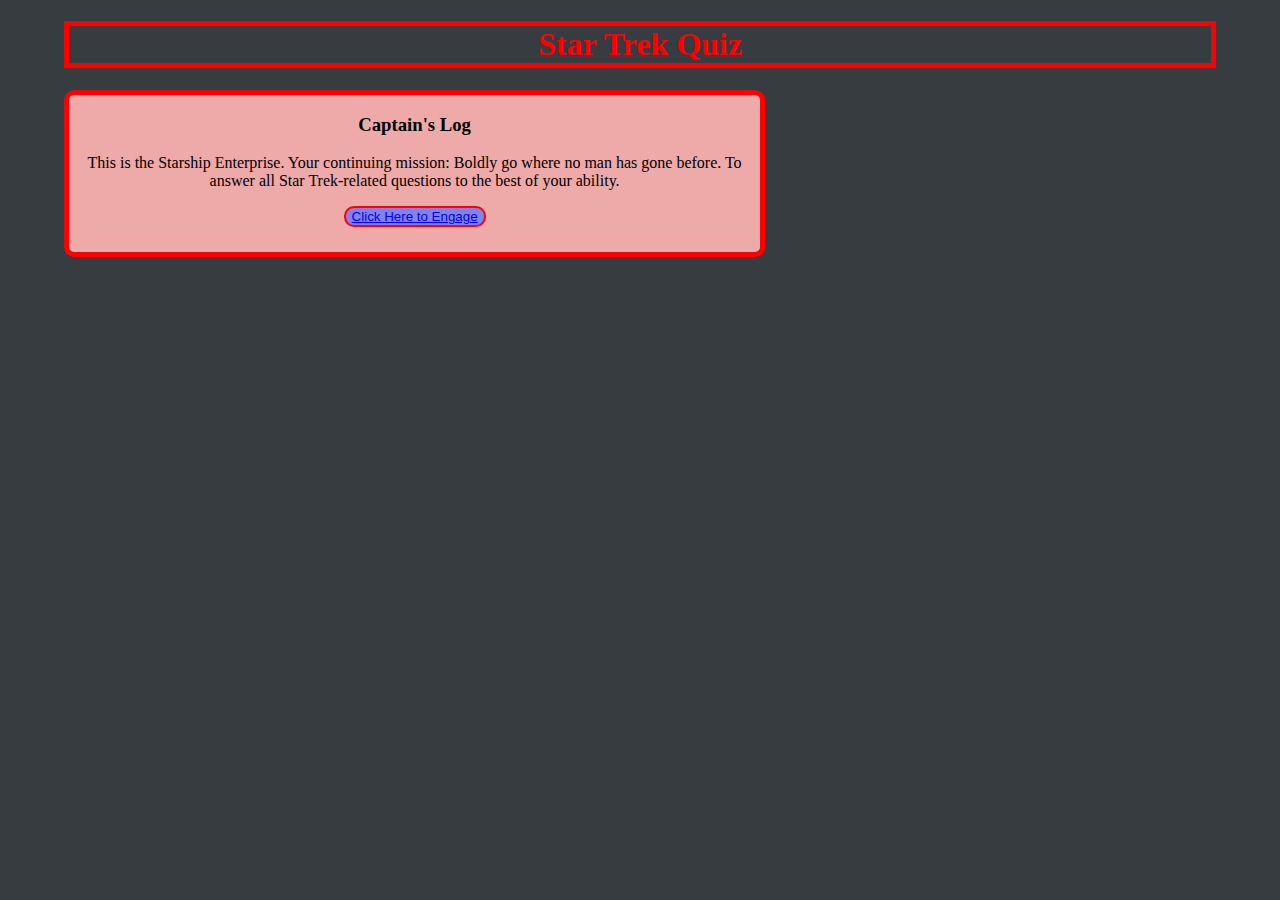
==== index.html @ 9ebe26d4 "got the timer to work! countdown to 0, then a launch of a 'lose' event" ====
<!DOCTYPE html>
<html lang="en">
<head>
    <meta charset="UTF-8">
    <meta name="viewport" content="width=device-width, initial-scale=1.0">
    <meta http-equiv="X-UA-Compatible" content="ie=edge">
    <link rel="stylesheet" href="./assets/style.css" type="text/css">
    <title>Star Trek Quiz</title>
</head>
<body>
    <main class="content">
        <h1>Star Trek Quiz</h1>
            <div class="box">
                <h3>Captain's Log</h3>
                <p>This is the Starship Enterprise. Your continuing mission: Boldly go where no man has gone before. To answer all Star Trek-related questions to the best of your ability. </p>
                <button id="start"><a href="questions.html">Click Here to Engage</a></button>
            </div>
        
    </main>
    <script src="./script.js"></script>
</body>
</html>
---- assets/style.css ----
body {
    background-color: rgb(55, 60, 65);
    margin: 0 auto;
    width: 90%;
}

.box {
    background-color: rgb(238, 169, 169);
    border: red 5px solid;
    border-radius: 10px;
    display: inline-block;
    text-align: center;
    width: 60%;
}

button {
    background-color: rgb(130, 130, 238);
    border: red 2px solid;
    border-radius: 10px;
    margin-bottom: 25px;
}

h1 {
    border: red 5px solid;
    color: red;
    text-align: center;
}

input {
    margin-left: 100px;
}

label {
    font-size: 20px;

    padding: 15px;
}

#submit {
    margin-top: 25px;

}

.questions {
    background-color: rgb(238, 169, 169);
    border: red 5px solid;
    border-radius: 10px;
    margin: 0 auto;
    padding: 20px;
    text-align: left;
    width: 550px;
}
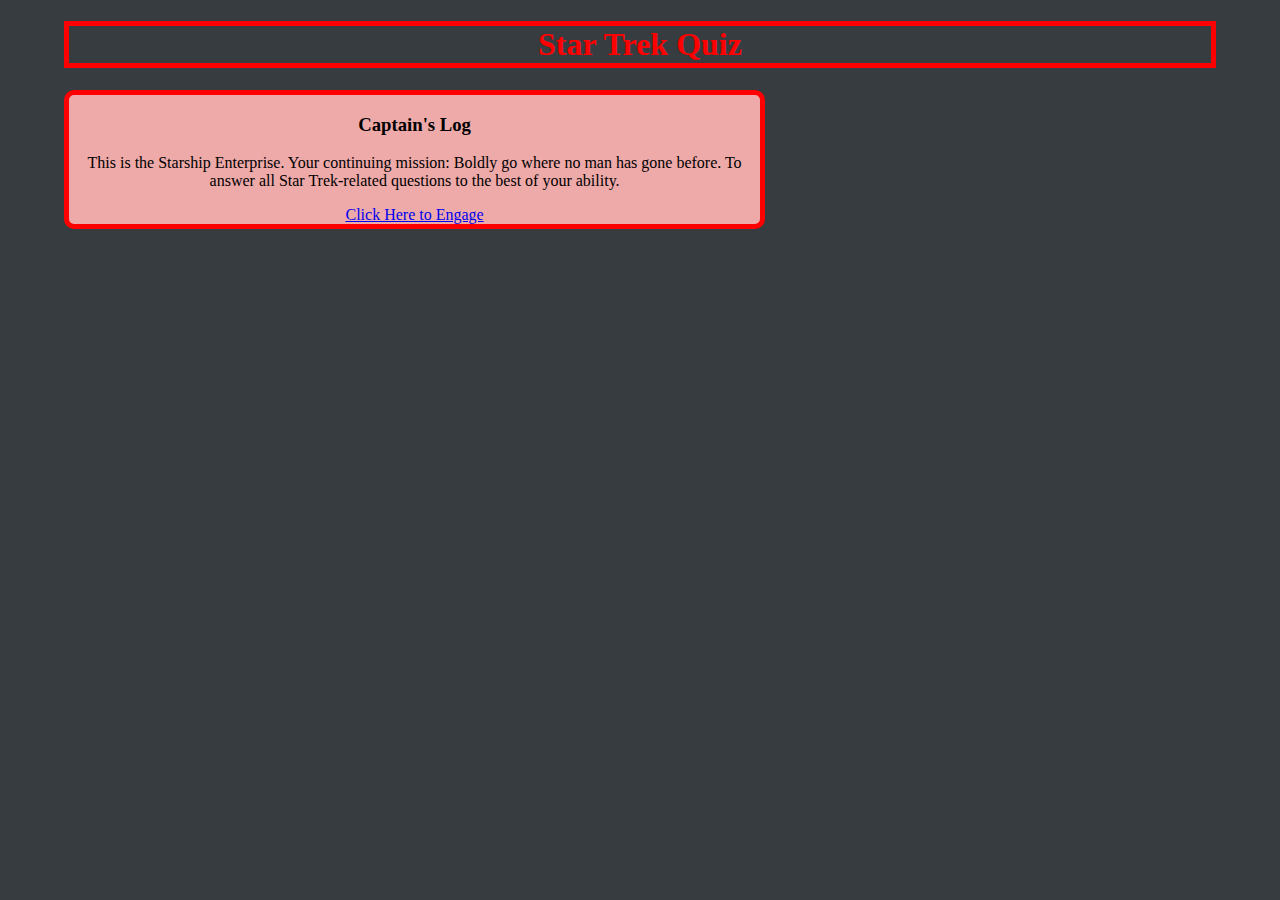
==== commit e87b32a6: "got a much more functional timer and question section running" ====
--- a/index.html
+++ b/index.html
@@ -13,7 +13,7 @@
             <div class="box">
                 <h3>Captain's Log</h3>
                 <p>This is the Starship Enterprise. Your continuing mission: Boldly go where no man has gone before. To answer all Star Trek-related questions to the best of your ability. </p>
-                <button id="start"><a href="questions.html">Click Here to Engage</a></button>
+                <a id="engage" href="questions.html">Click Here to Engage</a>
             </div>
         
     </main>
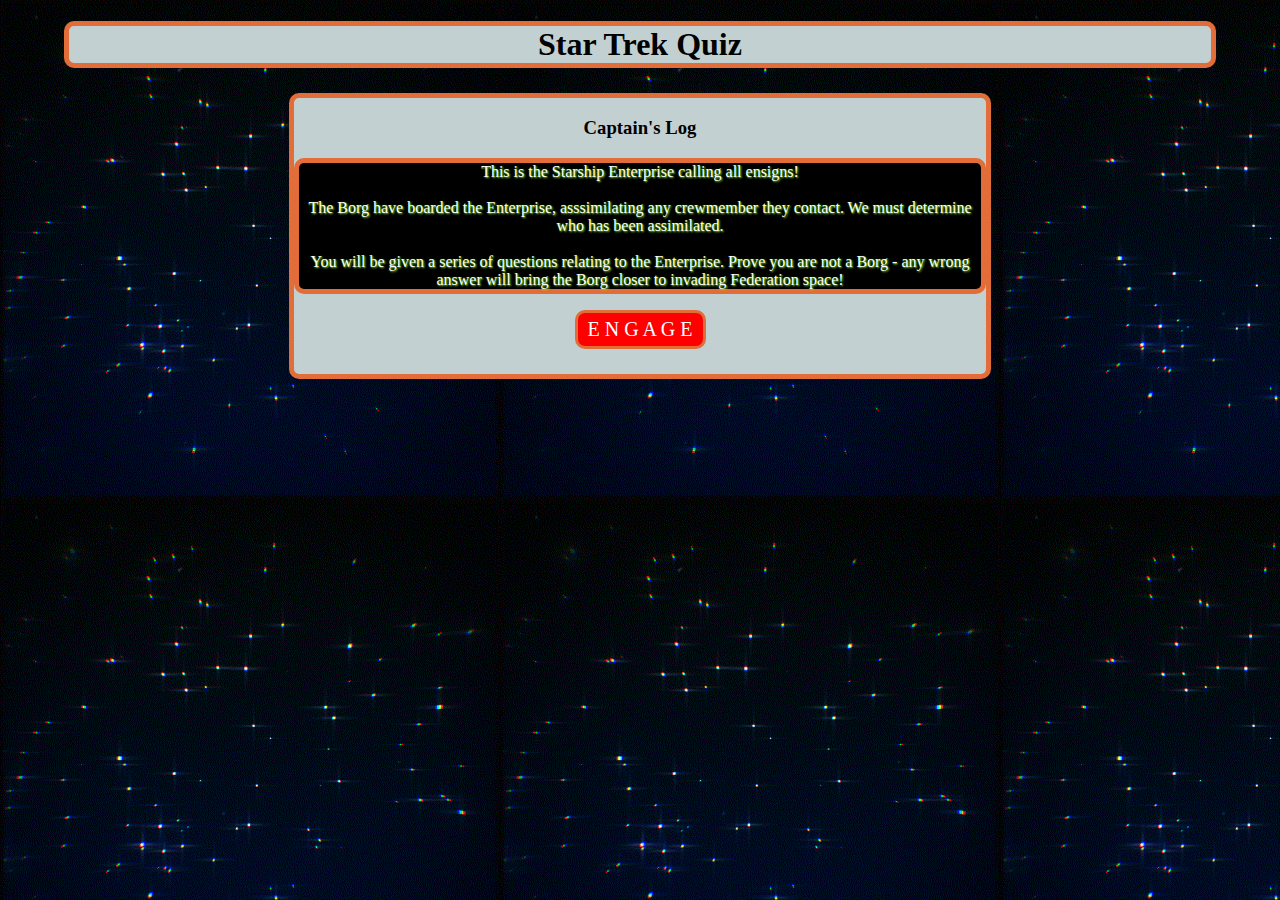
==== commit fa406fdd: "did basic styling work" ====
--- a/index.html
+++ b/index.html
@@ -5,18 +5,35 @@
     <meta name="viewport" content="width=device-width, initial-scale=1.0">
     <meta http-equiv="X-UA-Compatible" content="ie=edge">
     <link rel="stylesheet" href="./assets/style.css" type="text/css">
+    <script src="https://ajax.googleapis.com/ajax/libs/jquery/3.4.1/jquery.min.js"></script>
     <title>Star Trek Quiz</title>
 </head>
 <body>
+    <audio></audio>
     <main class="content">
         <h1>Star Trek Quiz</h1>
             <div class="box">
                 <h3>Captain's Log</h3>
-                <p>This is the Starship Enterprise. Your continuing mission: Boldly go where no man has gone before. To answer all Star Trek-related questions to the best of your ability. </p>
-                <a id="engage" href="questions.html">Click Here to Engage</a>
+                <p id="splash">This is the Starship Enterprise calling all ensigns! 
+                    <br>
+                    <br>
+                The Borg have boarded the Enterprise, asssimilating any crewmember they contact. We must determine who has been assimilated.
+                    <br>
+                    <br>
+                You will be given a series of questions relating to the Enterprise. Prove you are not a Borg - any wrong answer will bring the Borg closer to invading Federation space!</p>
+                <a id="engage" href="questions.html"> E N G A G E </a>
             </div>
         
     </main>
-    <script src="./script.js"></script>
+    <script>
+        $(document).ready(function() {
+            let audioElement = document.querySelector('audio');
+            audioElement.setAttribute('src', './assets/audio/engage.mp3');
+    
+            $('#engage').mouseover(function() {
+                audioElement.play();
+            });
+        }); 
+    </script>
 </body>
 </html>--- a/assets/style.css
+++ b/assets/style.css
@@ -1,29 +1,68 @@
+a {
+    border: rgb(226,109,56) 3px solid;
+    border-radius: 10px;
+    background-color: red;
+    color: white;
+    display: inline-block;
+    font-size: 20px;
+    text-decoration: none;
+    margin-bottom: 25px;
+    padding: 5px 10px;
+
+}
+
+a:hover {
+    background-color: black;
+    color: white;
+    text-shadow: 1px 1px 2px lawngreen;
+}
+
 body {
-    background-color: rgb(55, 60, 65);
-    margin: 0 auto;
+    background-image: url("../assets/images/stars.gif");
+    margin: auto;
     width: 90%;
+    height: 500px;
 }
 
 .box {
-    background-color: rgb(238, 169, 169);
-    border: red 5px solid;
+    background-color: rgb(195,208,209);
+    border: rgb(226,109,56) 5px solid;
     border-radius: 10px;
-    display: inline-block;
+    display:block;
     text-align: center;
+    margin: 0 auto;
+    margin-top: 25px;
     width: 60%;
 }
 
 button {
-    background-color: rgb(130, 130, 238);
-    border: red 2px solid;
-    border-radius: 10px;
+    border: rgb(226,109,56) 2px solid;
+    border-radius: 5px;
     margin-bottom: 25px;
 }
 
+button:hover {
+    background-color: black;
+    text-shadow: 1px 1px 2px lawngreen;
+    color: white;
+}
+
+#content {
+    align-content: center;
+}
+
 h1 {
-    border: red 5px solid;
-    color: red;
+    background-color: rgb(195,208,209);
+    border: rgb(226,109,56) 5px solid;
+    border-radius: 10px;
+    color: black;
     text-align: center;
+}
+
+img {
+    border-radius: 10px;
+    margin: 0 auto;
+    margin-top: 50px;
 }
 
 input {
@@ -36,18 +75,42 @@
     padding: 15px;
 }
 
+#name {
+    margin-top: 50px;
+    margin-bottom: 50px;
+}
+
+#splash {
+    background-color: black;
+    border: rgb(226,109,56) 5px solid;
+    border-radius: 10px;
+    color: white;
+    text-shadow: 1px 1px 2px lawngreen;
+
+}
+
 #submit {
-    margin-top: 25px;
+    border: rgb(226,109,56) 3px solid;
+    border-radius: 5px;
+    background-color: red;
+    color: white;
+    font-size: 20px;
+    margin: auto;
+    margin-bottom: 25px;
+    padding: 5px 10px;
+
+
 
 }
 
 .questions {
-    background-color: rgb(238, 169, 169);
-    border: red 5px solid;
+    background-color: rgb(195,208,209);
+    border: rgb(226,109,56) 5px solid;
     border-radius: 10px;
     margin: 0 auto;
+    margin-top: 50px;
     padding: 20px;
-    text-align: left;
+    text-align: center;
     width: 550px;
 }
 
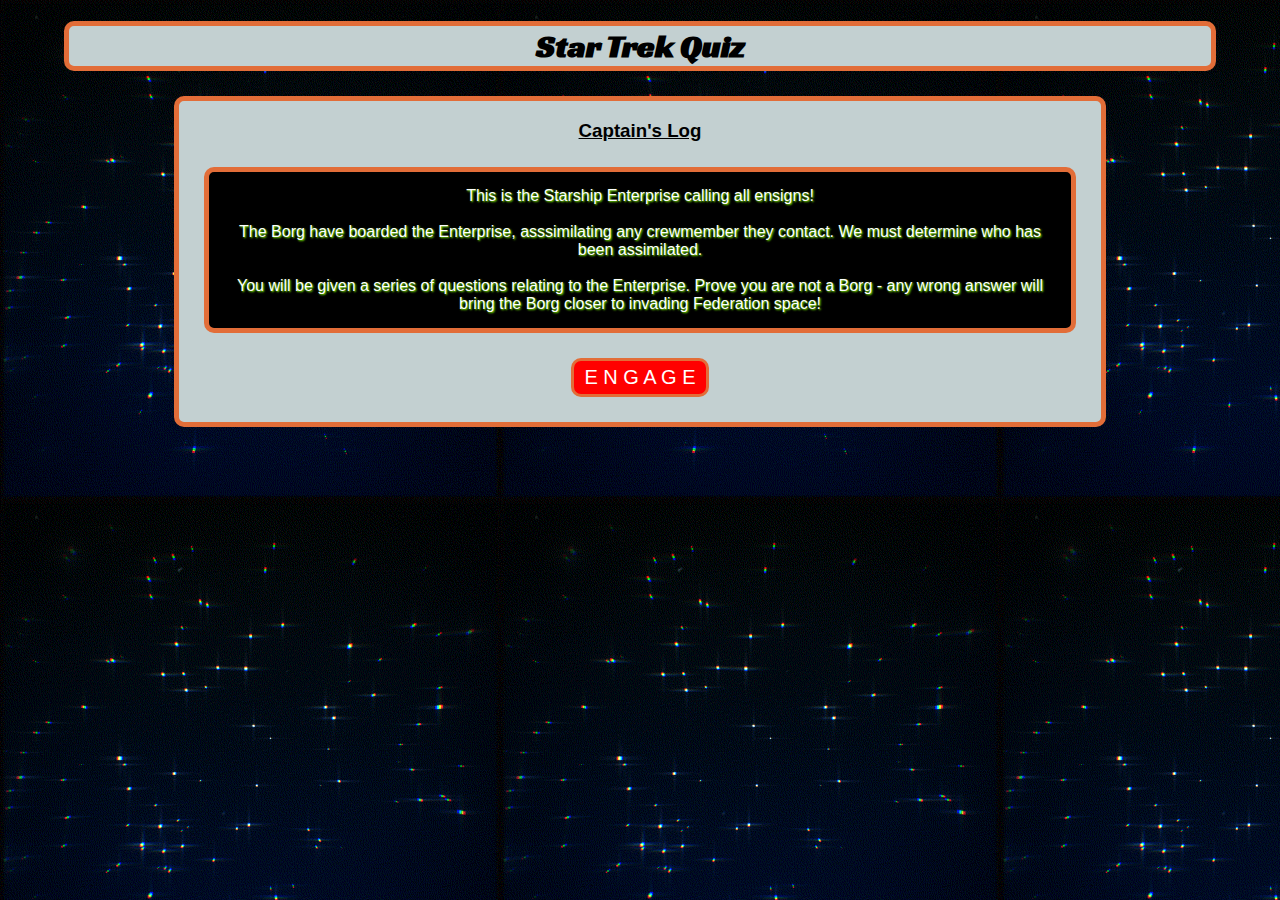
==== commit b57d2f40: "finishing touches!" ====
--- a/index.html
+++ b/index.html
@@ -4,6 +4,7 @@
     <meta charset="UTF-8">
     <meta name="viewport" content="width=device-width, initial-scale=1.0">
     <meta http-equiv="X-UA-Compatible" content="ie=edge">
+    <link href="https://fonts.googleapis.com/css?family=Racing+Sans+One&display=swap" rel="stylesheet">
     <link rel="stylesheet" href="./assets/style.css" type="text/css">
     <script src="https://ajax.googleapis.com/ajax/libs/jquery/3.4.1/jquery.min.js"></script>
     <title>Star Trek Quiz</title>
--- a/assets/style.css
+++ b/assets/style.css
@@ -22,22 +22,23 @@
     margin: auto;
     width: 90%;
     height: 500px;
+    font-family: Haettenschweiler, 'Arial Narrow Bold', sans-serif
 }
 
 .box {
     background-color: rgb(195,208,209);
     border: rgb(226,109,56) 5px solid;
     border-radius: 10px;
-    display:block;
     text-align: center;
     margin: 0 auto;
     margin-top: 25px;
-    width: 60%;
+    width: 80%;
 }
 
 button {
     border: rgb(226,109,56) 2px solid;
     border-radius: 5px;
+    font-size: 20px;
     margin-bottom: 25px;
 }
 
@@ -51,12 +52,25 @@
     align-content: center;
 }
 
+h1, h2, #label {
+    font-family: 'Racing Sans One', cursive;
+}
+
 h1 {
     background-color: rgb(195,208,209);
     border: rgb(226,109,56) 5px solid;
     border-radius: 10px;
     color: black;
     text-align: center;
+}
+
+h2 {
+    font-size: 30px;
+    border-bottom: rgb(226,109,56) 5px solid;
+}
+
+h3 {
+    text-decoration: underline;
 }
 
 img {
@@ -69,15 +83,19 @@
     margin-left: 100px;
 }
 
-label {
-    font-size: 20px;
+#label {
+    display: block;
+    font-size: 30px;
+    margin-top: 25px;
+}
 
-    padding: 15px;
+li {
+    margin-bottom: 5px;
 }
 
 #name {
-    margin-top: 50px;
-    margin-bottom: 50px;
+    margin: auto;
+    margin-bottom: 25px;
 }
 
 #splash {
@@ -85,8 +103,9 @@
     border: rgb(226,109,56) 5px solid;
     border-radius: 10px;
     color: white;
+    margin: 25px 25px;
+    padding: 15px;
     text-shadow: 1px 1px 2px lawngreen;
-
 }
 
 #submit {
@@ -97,10 +116,14 @@
     font-size: 20px;
     margin: auto;
     margin-bottom: 25px;
+    margin-top: 10px;
     padding: 5px 10px;
+}
 
-
-
+.timer {
+    color: white;
+    text-shadow: 1px 1px 2px lawngreen;
+    margin-top: 10px;
 }
 
 .questions {
@@ -109,7 +132,6 @@
     border-radius: 10px;
     margin: 0 auto;
     margin-top: 50px;
-    padding: 20px;
     text-align: center;
     width: 550px;
 }
